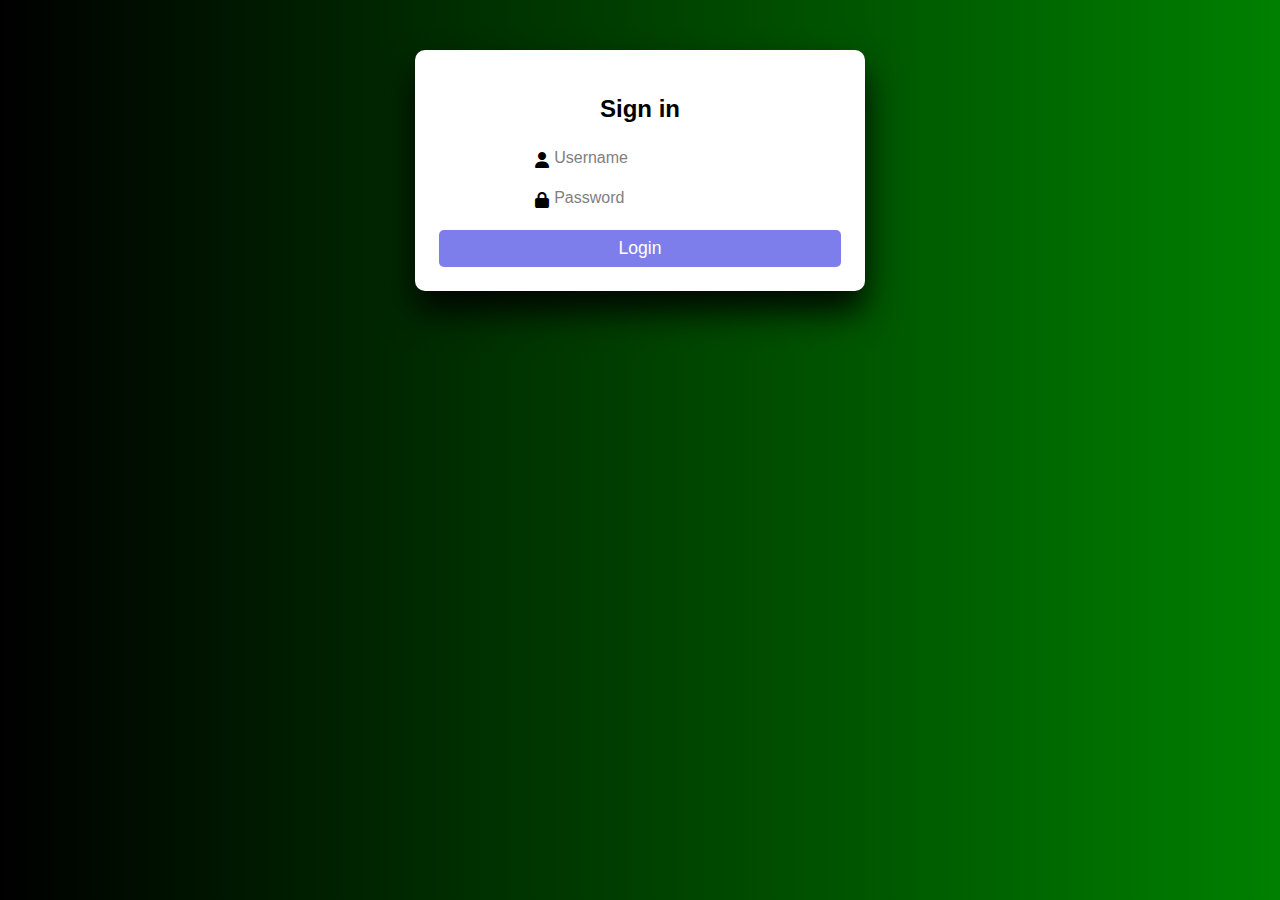
==== Front-end/Front-end Increment 1/Login2.html @ e4c697c5 "Added folder of the First Increment" ====
<!DOCTYPE html>
<html lang="en">
<head>
    <meta charset="UTF-8">
    <meta name="viewport" content="width=device-width, initial-scale=1.0">
    <title>Login</title>
    <link rel="stylesheet" href="style.css">
    <link href='https://cdnjs.cloudflare.com/ajax/libs/font-awesome/6.6.0/css/all.min.css' rel='stylesheet'>

</head>
<body>
    <div class="container" id="signIn">
        <h1 class="form-title">Sign in</h1>
        <form action="post" action="">

            <div class="input-group">
                <i class='fas fa-user'></i>
                <input type="text" id="username" placeholder="Username" required>
                <label for="un">Username</label>
            </div>

            <div class="input-group">
                <i class='fas fa-lock'></i>
                <input type="password" id="password" placeholder="Password" required>
                <label for="pw">Password</label>
            </div>

            <!-- <div class="remember-forget">
                <label><input type="checkbox">Remember me</label>
                <a href="#">Forgot password?</a>
            </div> -->
            
        </form>
        <button onclick="checkCredentials()" type="submit" class="btn">Login</button>
    </div>
    <div class="wtimage">
        <form action="post">
            <img src="https://media.licdn.com/dms/image/C4E0BAQH6Ue_l0GrOng/company-logo_200_200/0/1630656294598/working_talent_bv_logo?e=2147483647&v=beta&t=VT2JHmPxJoGx5U1TEE_FRDK3zWxX_JDehxgpK3GibDs" alt="">
        </form>
    </div>

    <script src="script.js"></script>
</body>
</html>
---- Front-end/Front-end Increment 1/style.css ----
*{
    margin:0;
    padding:0;
    box-sizing: border-box;
    font-family: "poppins", sans-serif;
}
body{
    background-color: black;
    background: linear-gradient(to right, black, green);
}
.container{
    background:white;
    width: 450px;
    padding: 1.5rem;
    margin: 50px auto;
    border-radius:  10px;
    box-shadow: 0 20px 35px rgba(0,0,1,0.9);
}
form{
    margin: 0 6rem;
}
.form-title{
    font-size: 1.5rem;
    font-weight: bold;
    text-align: center;
    padding: 1.3rem;
    margin-bottom: 0.4rem;
}
input{
    color: inherit;
    width: 100%;
    background-color: transparent;
    border: none;
    border-bottom: 1px solid black;
    border-bottom: 1.5em;
    font-size: 15px;
}
.input-group{
    padding: 1% 0;
    position: relative;
}
.input-group i{
    position: absolute;
    color: black;
}
input:focus{
    background-color: transparent;
    outline: transparent;
    border-bottom: 2px solid hsl(327, 90%, 28%);
}
input::placeholder{
    color: transparent;
}
label{
    color: grey;
    position: relative;
    left: 1.2em;
    top: -1.3em;
    cursor:auto;
    transition: 0.3s ease all;
}
input:focus~label, input:not(:placeholder-shown)~label{
    top: -3em;
    color: purple;
    font-size: 15px;
}
.btn{
    font-size: 1.1rem;
    padding: 8px 0;
    border-radius: 5px;
    outline: none;
    border: none;
    width: 100%;
    background: rgb(125, 125, 235);
    color: white;
    cursor: pointer;
    transition: 0.9s;
}
.btn:hover{
    background: #07001f;
}
.icons{
    text-align: center;
}
.icons i{
    color: rgb(125, 125, 235);
    padding: 0.8rem 1.5rem;
    border-radius: 10px;
    font-size: 1.5rem;
    cursor: pointer;
    border: 2px solid white;
    margin: 0 15px;
    transition: 1s;
}
.icons i:hover{
    background: black;
    font-size: 1.6rem;
    border: 2px solid rgb(125, 125, 235);
}
.wtimage{
    text-align: center;
}
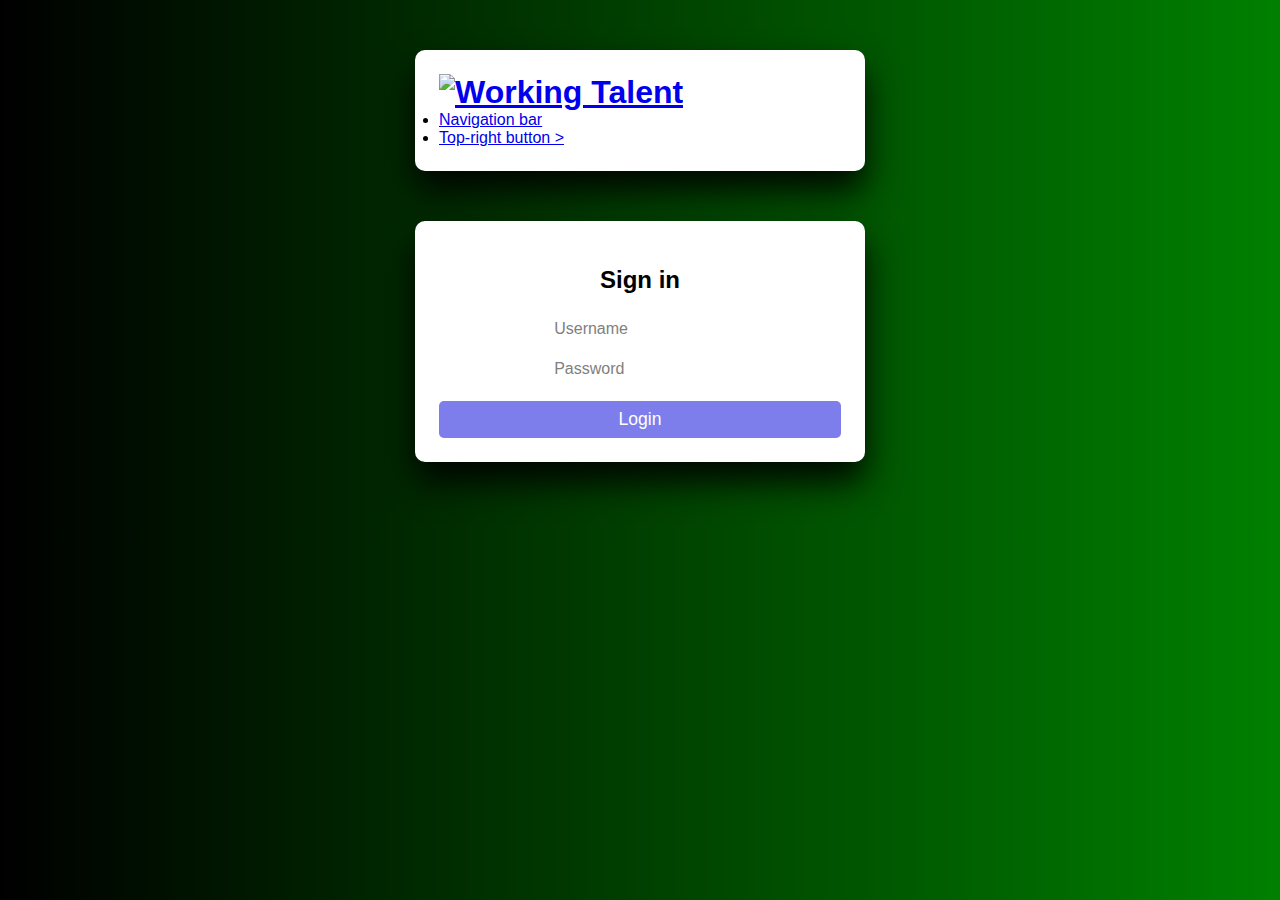
==== commit 5794d684: "hopen dat dit werkt" ====
--- a/Front-end/Front-end Increment 1/Login2.html
+++ b/Front-end/Front-end Increment 1/Login2.html
@@ -1,14 +1,31 @@
 <!DOCTYPE html>
 <html lang="en">
 <head>
-    <meta charset="UTF-8">
-    <meta name="viewport" content="width=device-width, initial-scale=1.0">
-    <title>Login</title>
-    <link rel="stylesheet" href="style.css">
-    <link href='https://cdnjs.cloudflare.com/ajax/libs/font-awesome/6.6.0/css/all.min.css' rel='stylesheet'>
-
+    <meta charset="UTF-8" />
+    <meta name="viewport" content="width=device-width, initial-scale=1.0" />
+    <title>Working Talent - Template</title>
+    <link rel="stylesheet" href="template-style.css" />
+    <link rel="stylesheet" href="style.css" />
 </head>
 <body>
+    <nav class="nav">
+        <div class="container">
+        <h1 class="logo">
+            <a href="#">
+            <img src="images/logo.png" alt="Working Talent" />
+            </a>
+        </h1>
+        <ul>
+            <li><a href="#" class = "navigation-link">Navigation bar</a></li>
+            <!-- <li><a href="#" class = "navigation-link">Library</a></li>
+            <li><a href="#" class = "navigation-link">Feedback Database</a></li>
+            <li><a href="#" class = "navigation-link">Course Database</a></li>
+            <li><a href="#" class = "navigation-link">Learning Paths</a></li> -->
+            <li><a href="#" class="topright-button">Top-right button ></a></li>
+        </ul>
+        </div>
+    </nav>
+
     <div class="container" id="signIn">
         <h1 class="form-title">Sign in</h1>
         <form action="post" action="">
